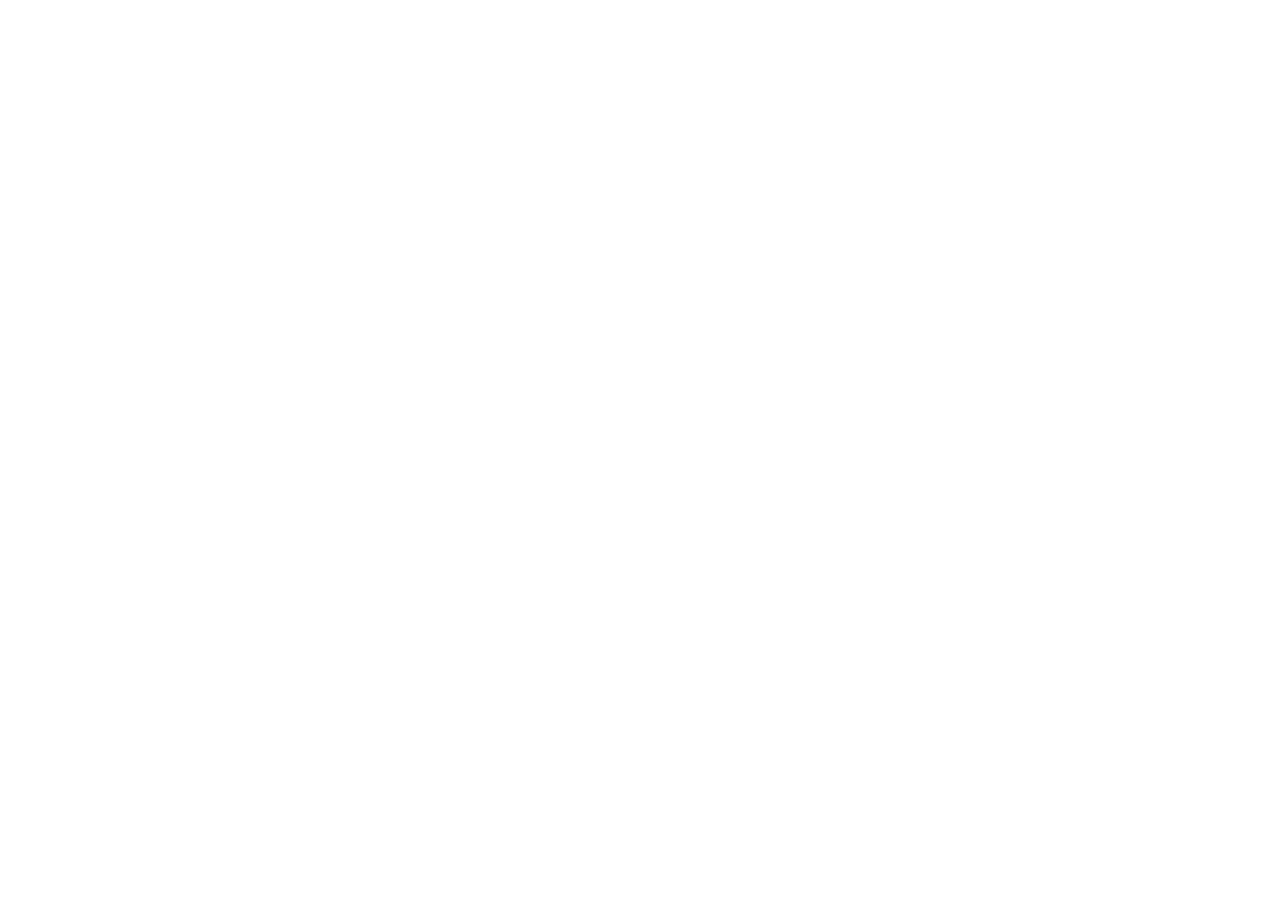
==== pagehtml/chicken.html @ 97fa283f "setting base recipes page" ====
<!DOCTYPE html>
<html lang="en">
<head>
    <meta charset="UTF-8">
    <meta name="viewport" content="width=device-width, initial-scale=1.0">
    <title>Document</title>
</head>
<body>
    
</body>
</html>
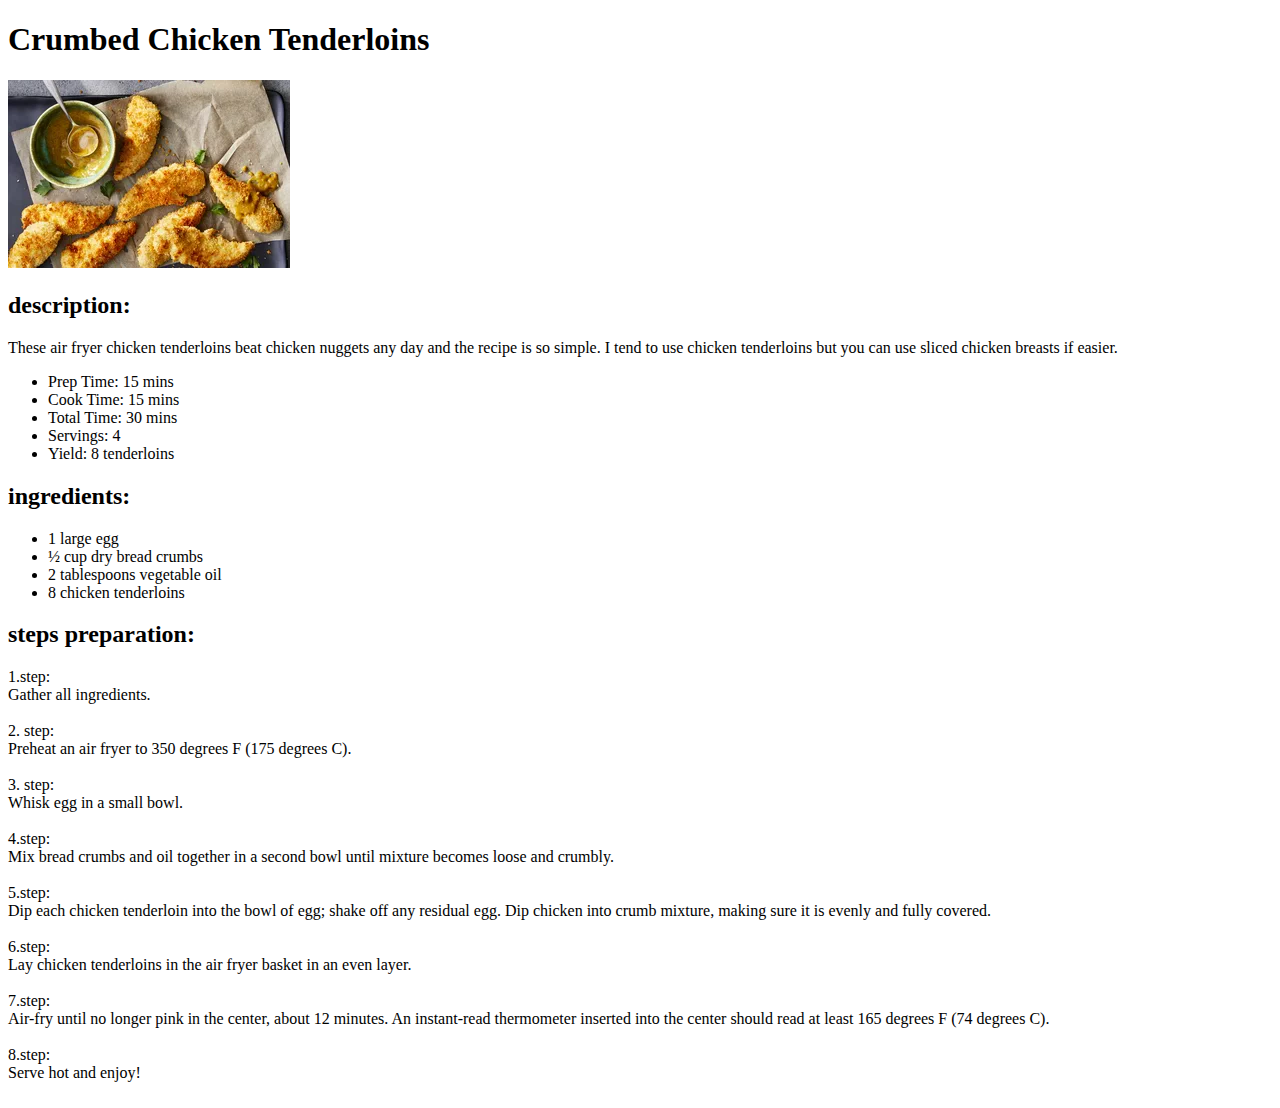
==== commit fced3f0e: "make and finish chicken.html" ====
--- a/pagehtml/chicken.html
+++ b/pagehtml/chicken.html
@@ -1,11 +1,95 @@
 <!DOCTYPE html>
 <html lang="en">
+
 <head>
     <meta charset="UTF-8">
-    <meta name="viewport" content="width=device-width, initial-scale=1.0">
-    <title>Document</title>
+    <meta name="viewport" content="width=d, initial-scale=1.0">
+    <title>Crumbed Chicken Tenderloins</title>
 </head>
+
 <body>
-    
+
+    <h1>Crumbed Chicken Tenderloins</h1>
+    <img src="../images/Crumbed Chicken Tenderloins.webp">
+
+    <h2>description: </h2>
+
+    <p>These air fryer chicken tenderloins beat chicken nuggets any day and the recipe is so simple. I tend to use
+        chicken tenderloins but you can use sliced chicken breasts if easier.</p>
+
+
+    <ul>
+        <li>Prep Time:
+            15 mins </li>
+        <li>Cook Time:
+            15 mins</li>
+        <li>Total Time:
+            30 mins</li>
+        <li>Servings:
+            4</li>
+        <li>Yield:
+            8 tenderloins</li>
+    </ul>
+
+
+
+    <h2>ingredients:</h2>
+
+    <ul>
+        <li>1 large egg</li>
+        <li> ½ cup dry bread crumbs</li>
+        <li>2 tablespoons vegetable oil</li>
+        <li>8 chicken tenderloins</li>
+    </ul>
+
+
+
+    <h2>steps preparation:</h2>
+
+    <li>1.step: <br>
+        Gather all ingredients.
+    </li> <br>
+
+    <li>2. step: <br>
+        Preheat an air fryer to 350 degrees F (175 degrees C).
+    </li> <br>
+
+    <li>3. step: <br>
+        Whisk egg in a small bowl.
+    </li> <br>
+
+    <li>4.step: <br>
+        Mix bread crumbs and oil together in a second bowl until mixture becomes loose and crumbly.
+    </li><br>
+
+    <li>5.step: <br>
+        Dip each chicken tenderloin into the bowl of egg; shake off any residual egg. Dip chicken into crumb mixture,
+        making sure it is evenly and fully covered.
+    </li><br>
+
+    <li>6.step: <br>
+        Lay chicken tenderloins in the air fryer basket in an even layer.
+    </li><br>
+
+    <li>7.step: <br>
+        Air-fry until no longer pink in the center, about 12 minutes. An instant-read thermometer inserted into the
+        center should read at least 165 degrees F (74 degrees C).
+    </li><br>
+
+    <li>8.step: <br>
+        Serve hot and enjoy! 
+    </li><br>
+
+
+
+
+
+
+
+
+
+
+
 </body>
+
 </html>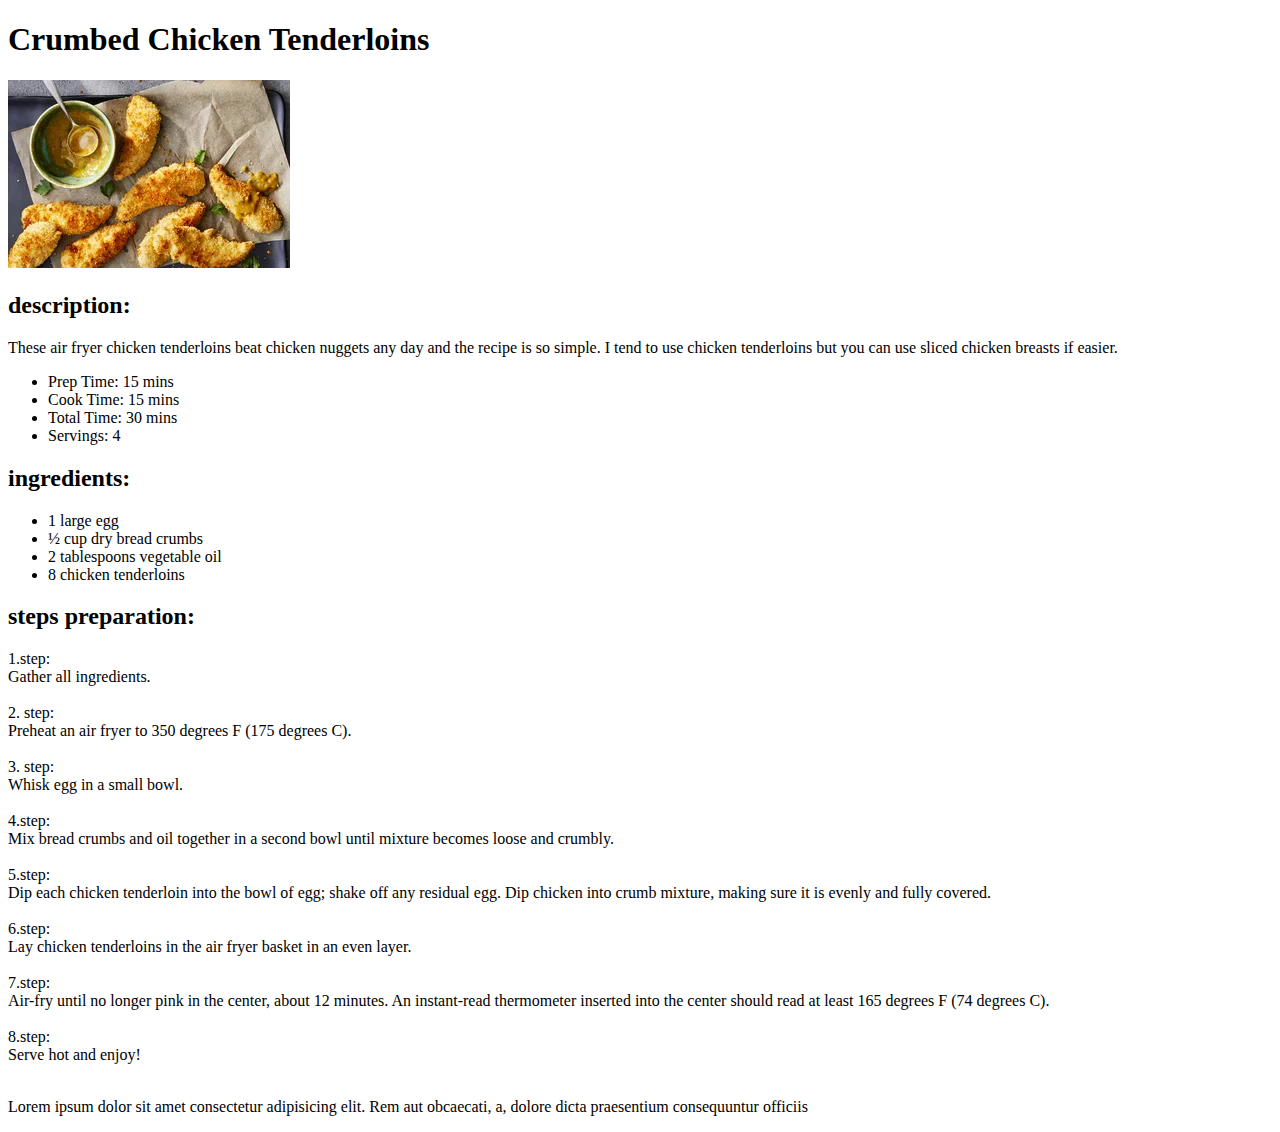
==== commit 8d5f0722: "make and finish shrimp.html" ====
--- a/pagehtml/chicken.html
+++ b/pagehtml/chicken.html
@@ -27,8 +27,6 @@
             30 mins</li>
         <li>Servings:
             4</li>
-        <li>Yield:
-            8 tenderloins</li>
     </ul>
 
 
@@ -80,6 +78,8 @@
         Serve hot and enjoy! 
     </li><br>
 
+    <p>Lorem ipsum dolor sit amet consectetur adipisicing elit. Rem aut obcaecati, a, dolore dicta praesentium consequuntur officiis </p>
+
 
 
 
